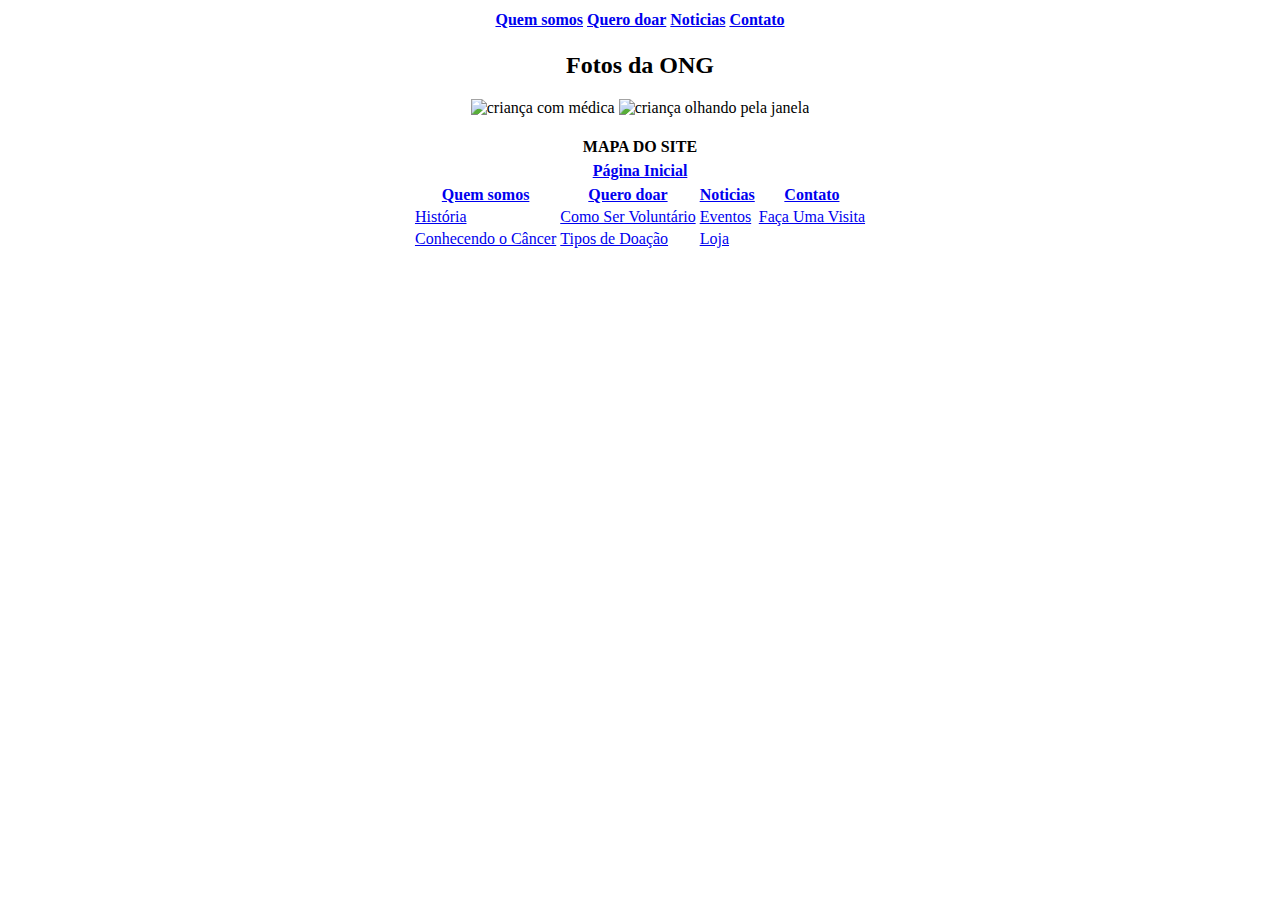
==== index.html @ 80d1621c "Add files via upload" ====
<!DOCTYPE html>
<html> <!-- Define um documento HTML -->
	<head> <!-- titulo da pag-->
		<meta charset="UTF-8"/>
		<title>VECAIN</title>
		<link rel="stylesheet" type="text/css" href="../CSS/cod1.css">
	</head>

	<body> <!-- Corpo  -->
		<center> <!-- Centralizar	  -->
			<header> <!--cabeçalho da pag--> 

			</header>
			
		<nav> <!-- conjunto de links-->
			<table >  <!-- Taabela  -->
			  <tr> <!-- Linha  -->
				<th><a href="quem_somos.html" >Quem somos</a> </th> <!--tag a: link, th: cabeçalho da table-->
				<th><a href="quero_doar.html" >Quero doar</a></th>
				<th><a href="noticias.html" >Noticias</a></th>
				<th><a href="contato.html" >Contato</a></th>
			  </tr>
			</table>
		</nav>

		<section> <!-- define seções do doc -->
			 <h2> Fotos da ONG </h2>
			 <img src="../Images/im1.jpg" alt="criança com médica" width="900" height="500"> 
			 <img src="../Images/im2.jpg" alt="criança olhando pela janela" width="900" height="500"> 
		</section>
		
		<footer>
			</br>
				<table id=mapa >
				<tr>
					<th id=th3 colspan="4">MAPA DO SITE</th> 
				<tr> 
				<tr>
					<th id=th4 colspan="4"><a href="index.html" >Página Inicial</a></th> 
				<tr> 
				<tr> 
					<th id=td3><a href="quem_somos.html" >Quem somos</a> <aside id="seta"></aside> </th> <th id=td4><a href="quero_doar.html" >Quero doar</a> <aside id="seta"></aside> </th> <th id=td3><a href="noticias.html" >Noticias</a> <aside id="seta"></aside></th> <th id=td4><a href="contato.html" >Contato</a> <aside id="seta"></aside> </th> 
				</tr>
				
				<tr> 
					<td id=td3> <a href="história.html">História</a> </td> <td id=td4><a href="voluntarios.html">Como Ser Voluntário</a></td> <td id=td3> <a href="eventos.html">Eventos</a></td> <td id=td4> <a href="faca_uma_visita.html">Faça Uma Visita</a></td> 
				</tr>
				
				<tr> 
					<td id=td3> <a href="conhecendo_cancer.html"> Conhecendo o Câncer </a> </td> <td id=td4> <a href="tipos_doacao.html">Tipos de Doação</a> </td> <td id=td3> <a href="loja.html">Loja</a> </td> <td id=td4>  </td> 
				</tr>
		
		</footer>
		
		</center> 
		
	</body>

</html>
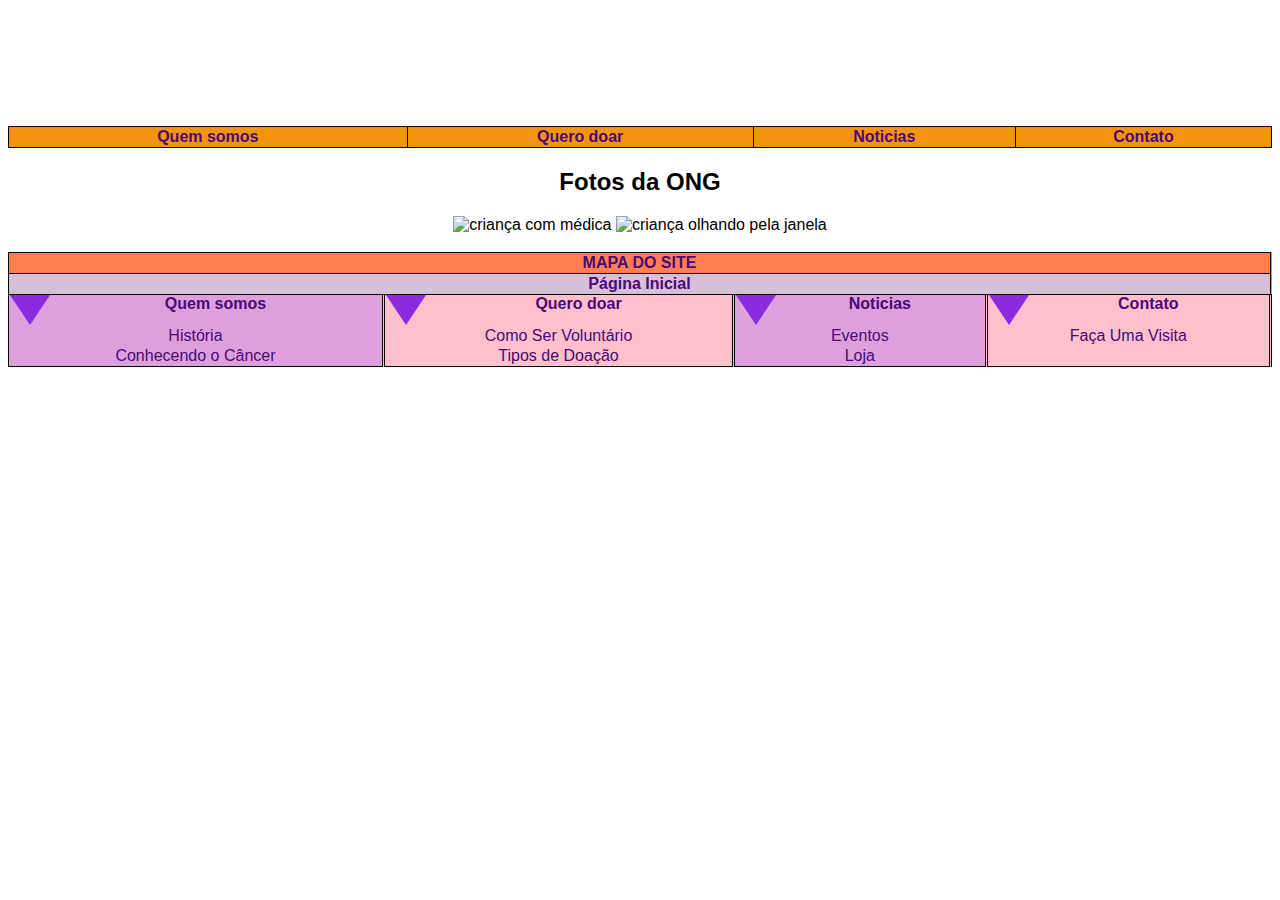
==== commit 88250546: "Update index.html" ====
--- a/index.html
+++ b/index.html
@@ -3,7 +3,7 @@
 	<head> <!-- titulo da pag-->
 		<meta charset="UTF-8"/>
 		<title>VECAIN</title>
-		<link rel="stylesheet" type="text/css" href="../CSS/cod1.css">
+		<link rel="stylesheet" type="text/css" href="https://ramosmariana.github.io/CSS/cod1.css">
 	</head>
 
 	<body> <!-- Corpo  -->
@@ -25,8 +25,8 @@
 
 		<section> <!-- define seções do doc -->
 			 <h2> Fotos da ONG </h2>
-			 <img src="../Images/im1.jpg" alt="criança com médica" width="900" height="500"> 
-			 <img src="../Images/im2.jpg" alt="criança olhando pela janela" width="900" height="500"> 
+			 <img src="https://ramosmariana.github.io/Images/im1.jpg" alt="criança com médica" width="900" height="500"> 
+			 <img src="https://ramosmariana.github.io/Images/im2.jpg" alt="criança olhando pela janela" width="900" height="500"> 
 		</section>
 		
 		<footer>
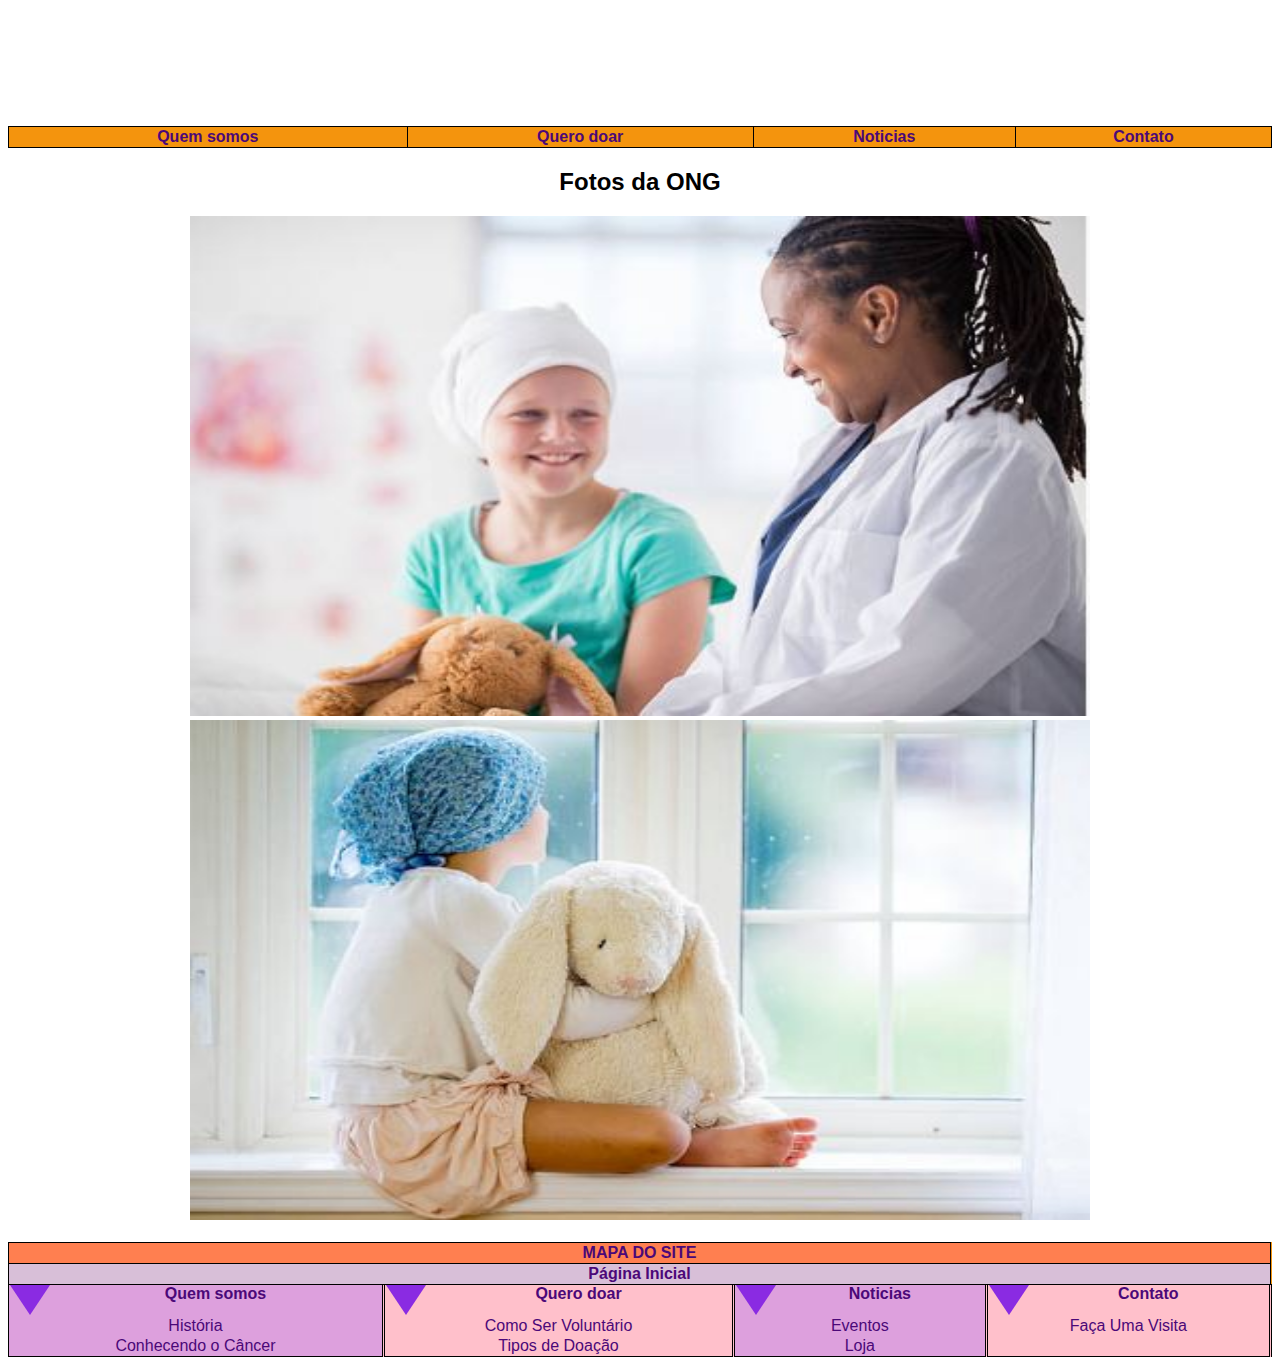
==== commit 45aa5f94: "Update index.html" ====
--- a/index.html
+++ b/index.html
@@ -25,8 +25,8 @@
 
 		<section> <!-- define seções do doc -->
 			 <h2> Fotos da ONG </h2>
-			 <img src="https://ramosmariana.github.io/Images/im1.jpg" alt="criança com médica" width="900" height="500"> 
-			 <img src="https://ramosmariana.github.io/Images/im2.jpg" alt="criança olhando pela janela" width="900" height="500"> 
+			 <img src="https://ramosmariana.github.io/Images/im1.JPG" alt="criança com médica" width="900" height="500"> 
+			 <img src="https://ramosmariana.github.io/Images/im2.JPG" alt="criança olhando pela janela" width="900" height="500"> 
 		</section>
 		
 		<footer>
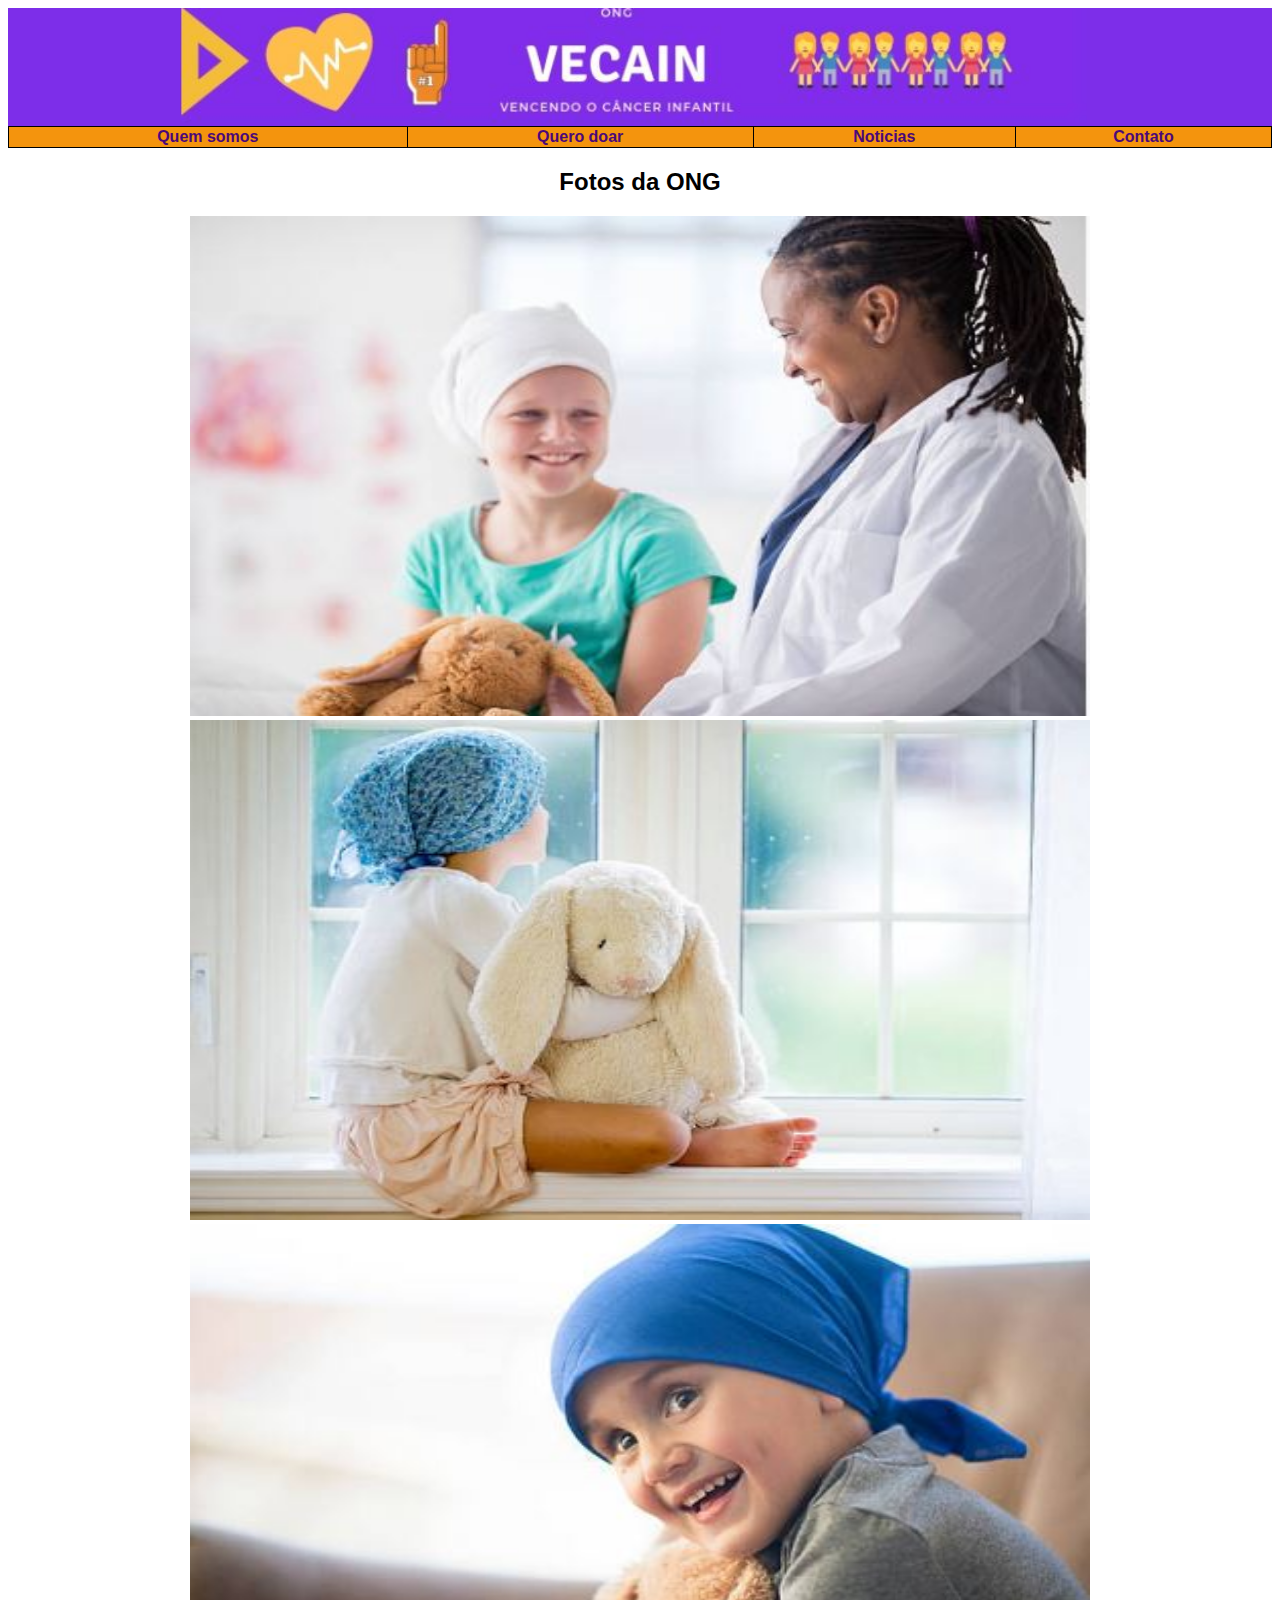
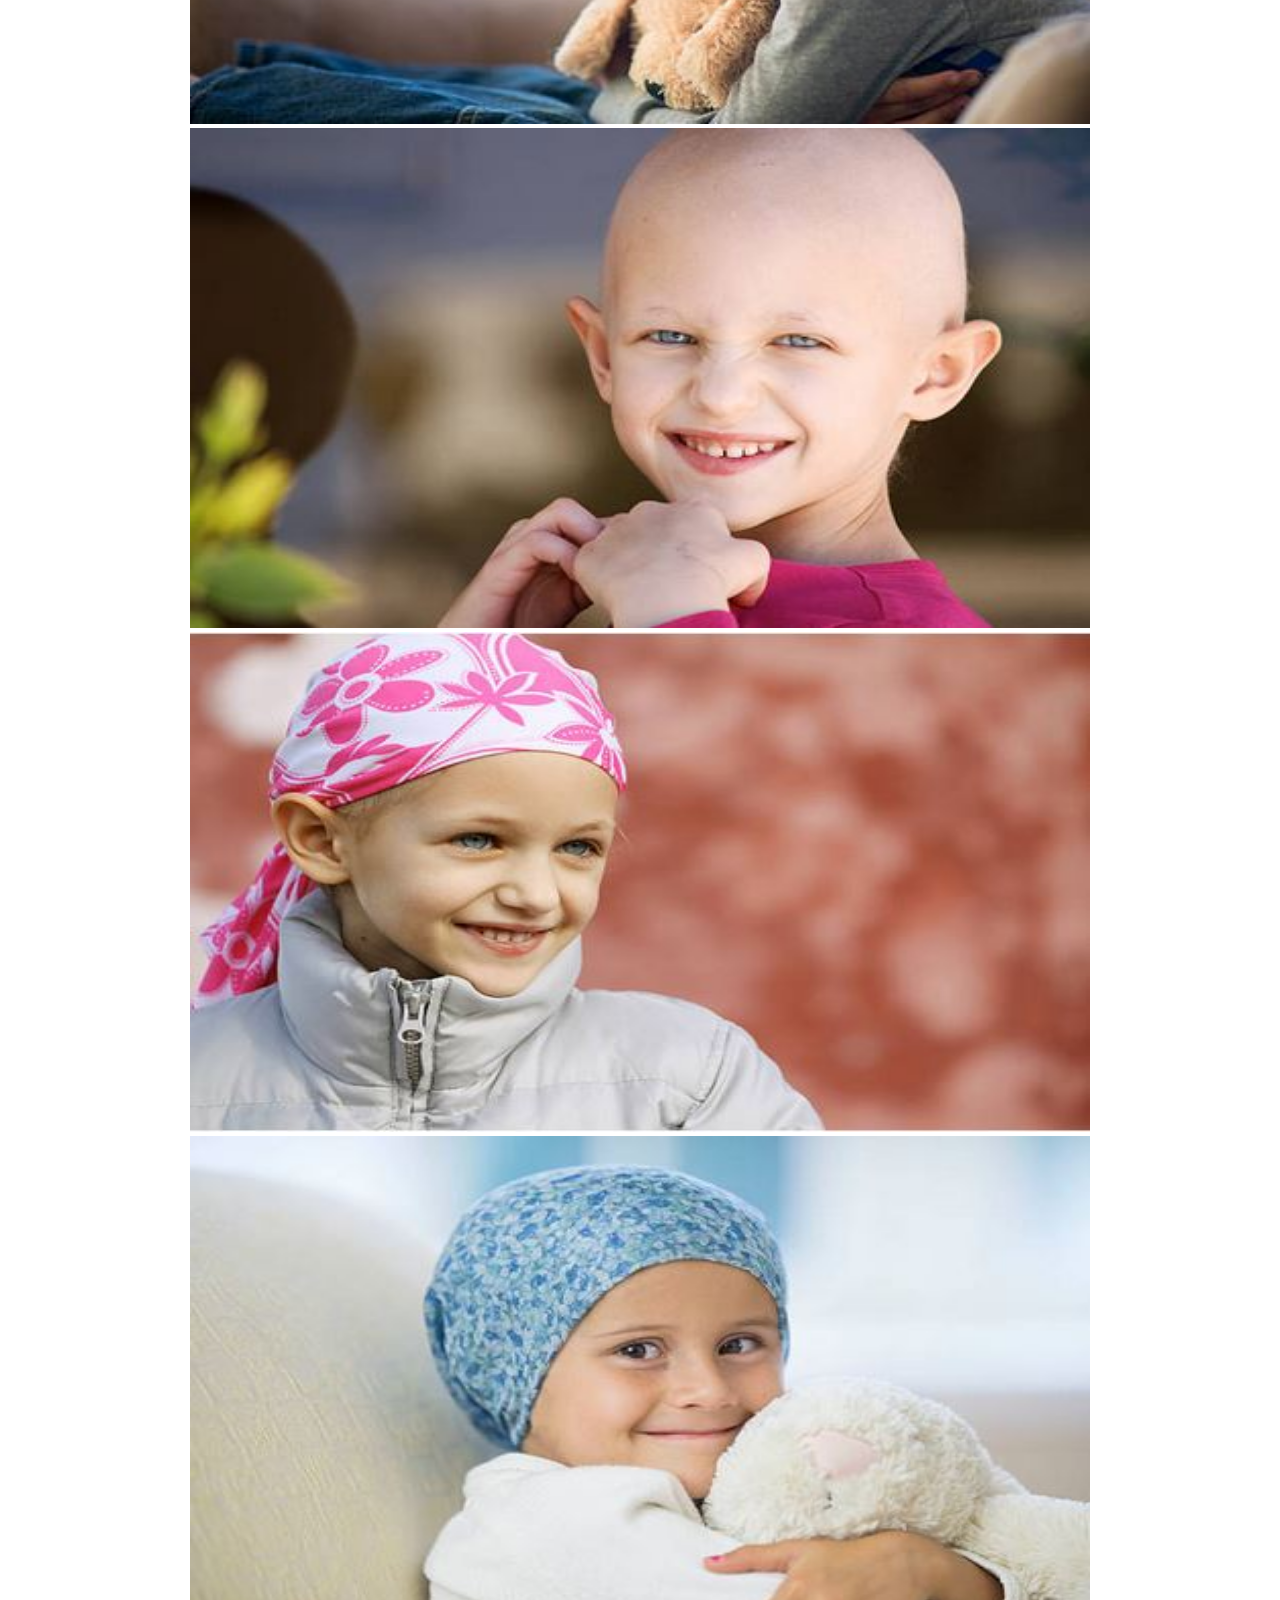
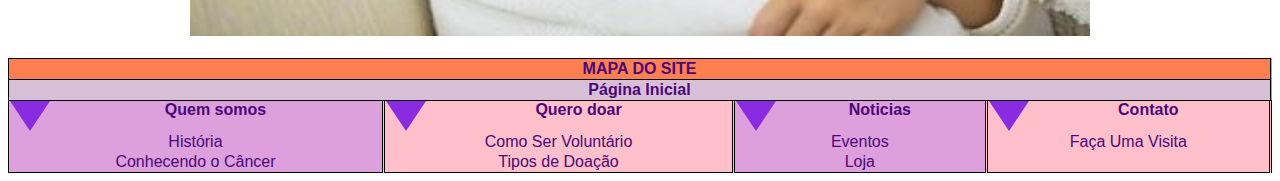
==== commit 89b6cb39: "Update index.html" ====
--- a/index.html
+++ b/index.html
@@ -27,6 +27,10 @@
 			 <h2> Fotos da ONG </h2>
 			 <img src="https://ramosmariana.github.io/Images/im1.JPG" alt="criança com médica" width="900" height="500"> 
 			 <img src="https://ramosmariana.github.io/Images/im2.JPG" alt="criança olhando pela janela" width="900" height="500"> 
+			 <img src="https://ramosmariana.github.io/Images/im3.JPG" alt="criança sorrindo" width="900" height="500">
+			 <img src="https://ramosmariana.github.io/Images/im4.JPG" alt="menina sorrindo" width="900" height="500">
+			 <img src="https://ramosmariana.github.io/Images/im5.JPG" alt="menina feliz" width="900" height="500">
+			 <img src="https://ramosmariana.github.io/Images/im6.JPG" alt="menina com ursinho" width="900" height="500">
 		</section>
 		
 		<footer>
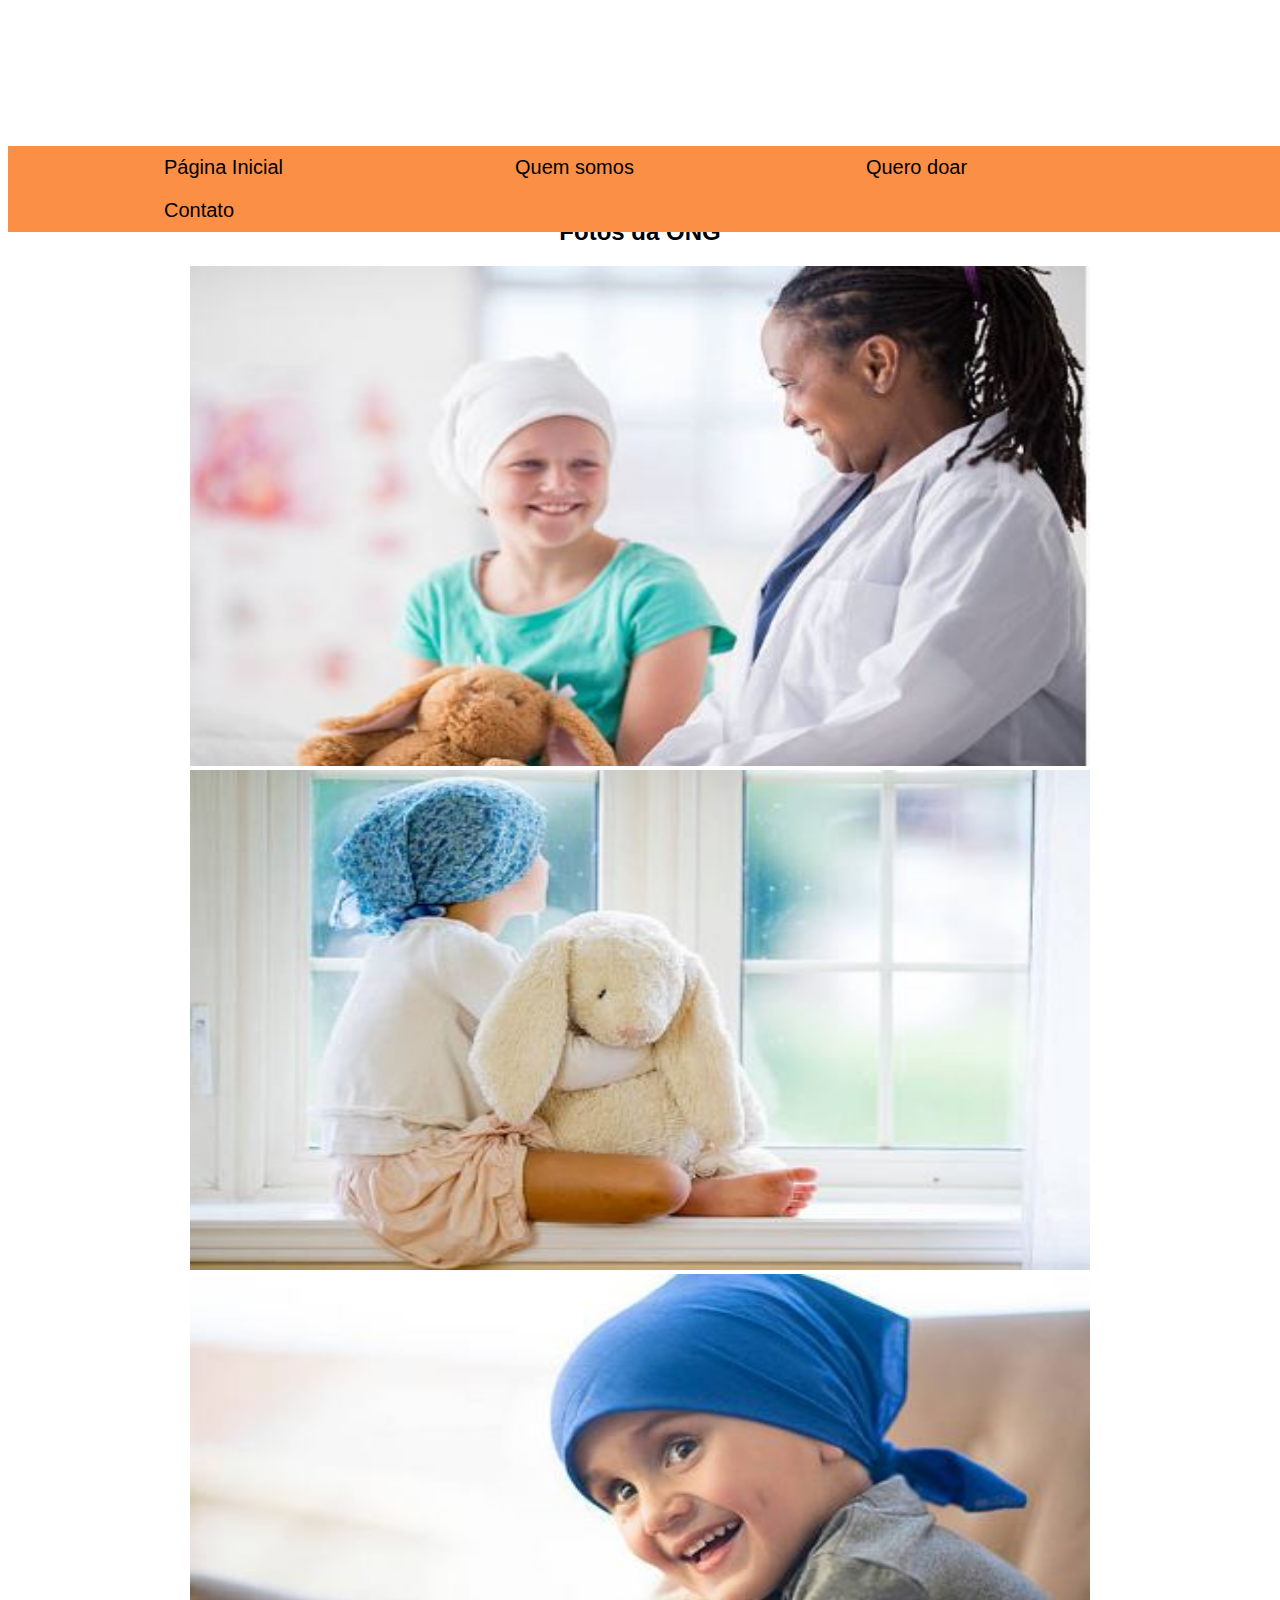
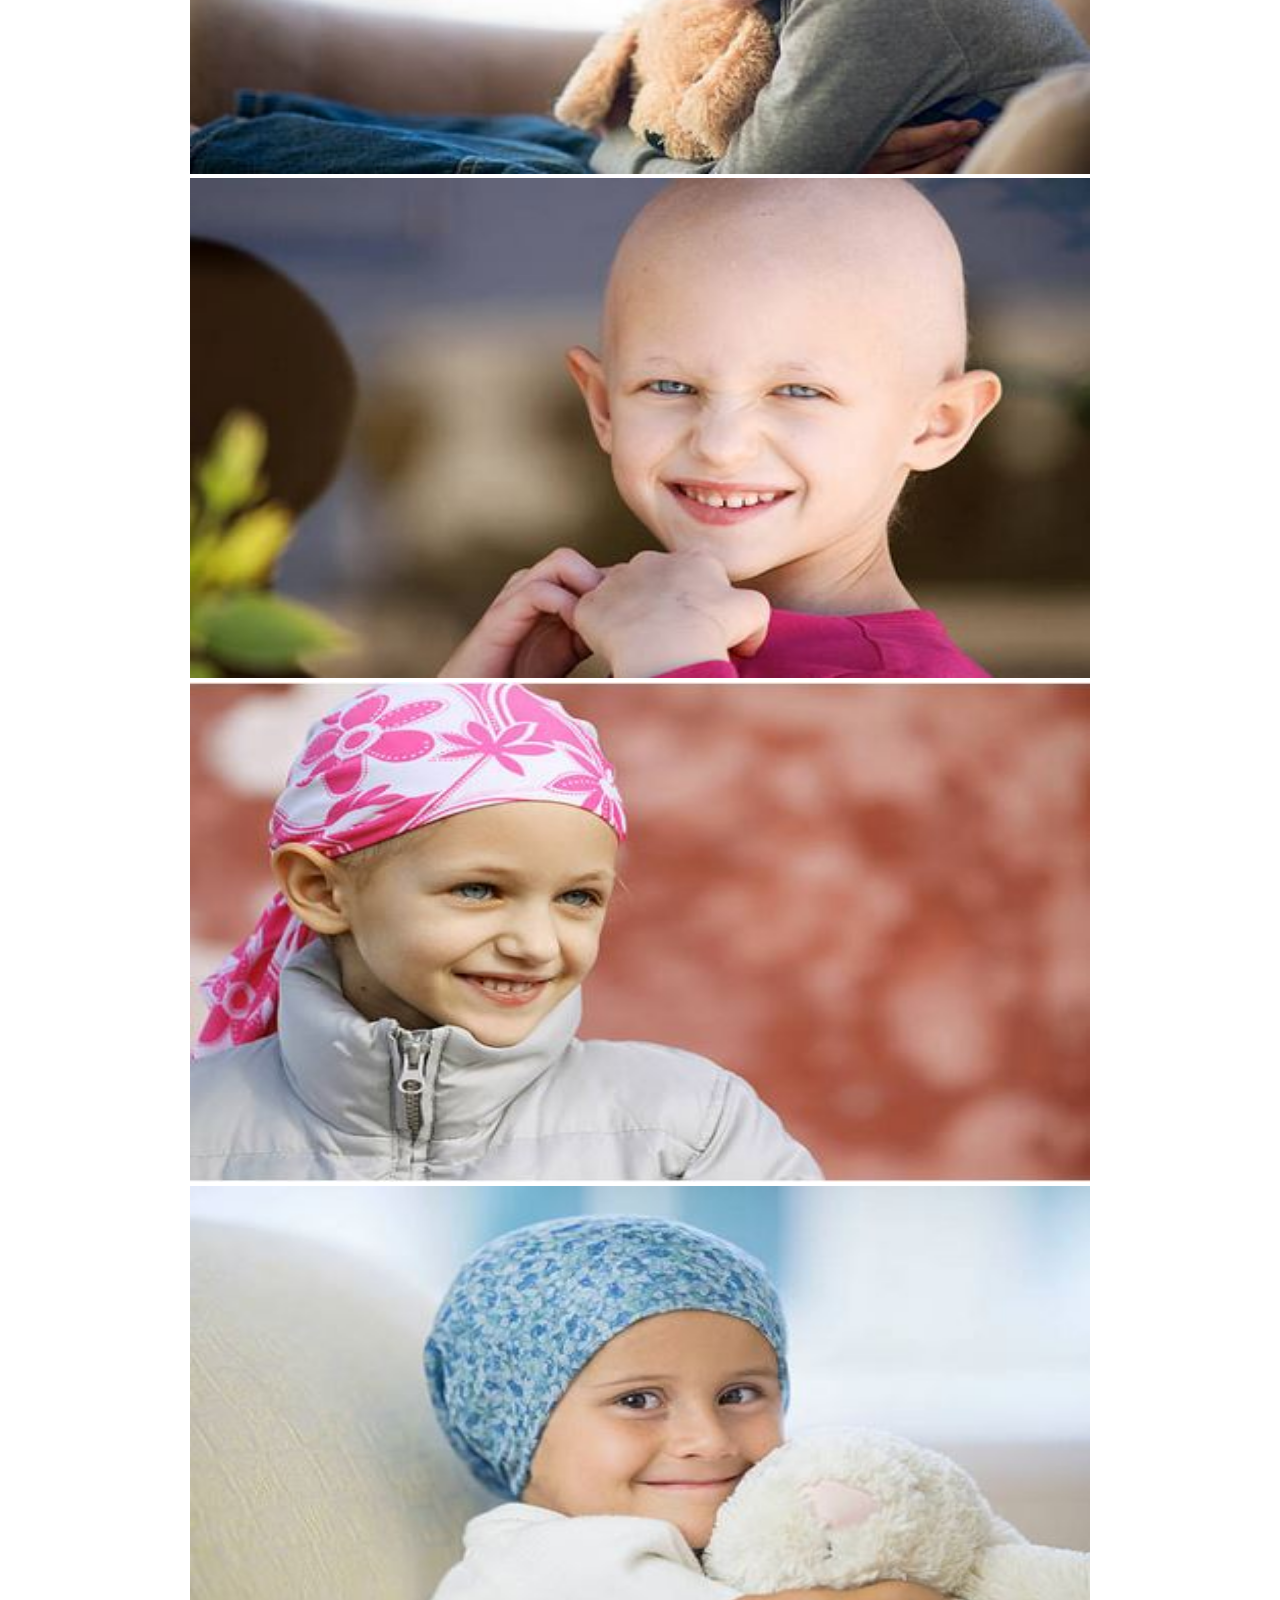
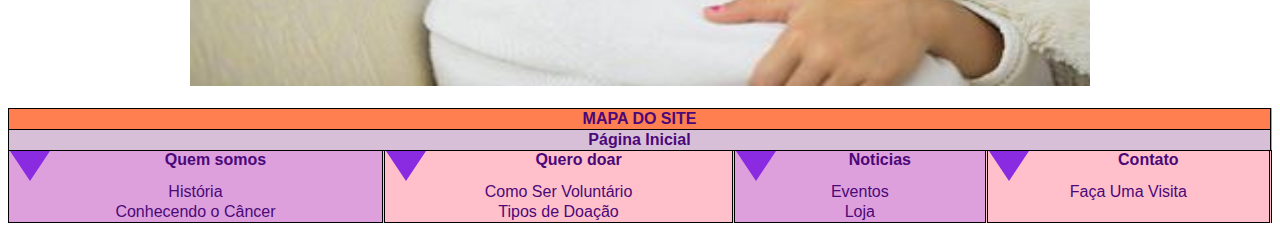
==== commit dac08d0e: "Update index.html" ====
--- a/index.html
+++ b/index.html
@@ -12,16 +12,18 @@
 
 			</header>
 			
-		<nav> <!-- conjunto de links-->
-			<table >  <!-- Taabela  -->
-			  <tr> <!-- Linha  -->
-				<th><a href="quem_somos.html" >Quem somos</a> </th> <!--tag a: link, th: cabeçalho da table-->
-				<th><a href="quero_doar.html" >Quero doar</a></th>
-				<th><a href="noticias.html" >Noticias</a></th>
-				<th><a href="contato.html" >Contato</a></th>
-			  </tr>
-			</table>
+		<nav id=nav_submenu1>
+				<ul id=sublink1> 
+				  <li id=sublink_linha1><a href="index.html" >Página Inicial</a></li> 
+				  <li id=sublink_linha1><a href="quem_somos.html" >Quem somos</a></li>
+				  <li id=sublink_linha1><a href="quero_doar.html" >Quero doar</a></li>
+				  <li id=sublink_linha1><a href="contato.html" >Contato</a></li>
+				</ul>
 		</nav>
+		</br>
+		</br> </br>
+		</br>  
+		
 
 		<section> <!-- define seções do doc -->
 			 <h2> Fotos da ONG </h2>
